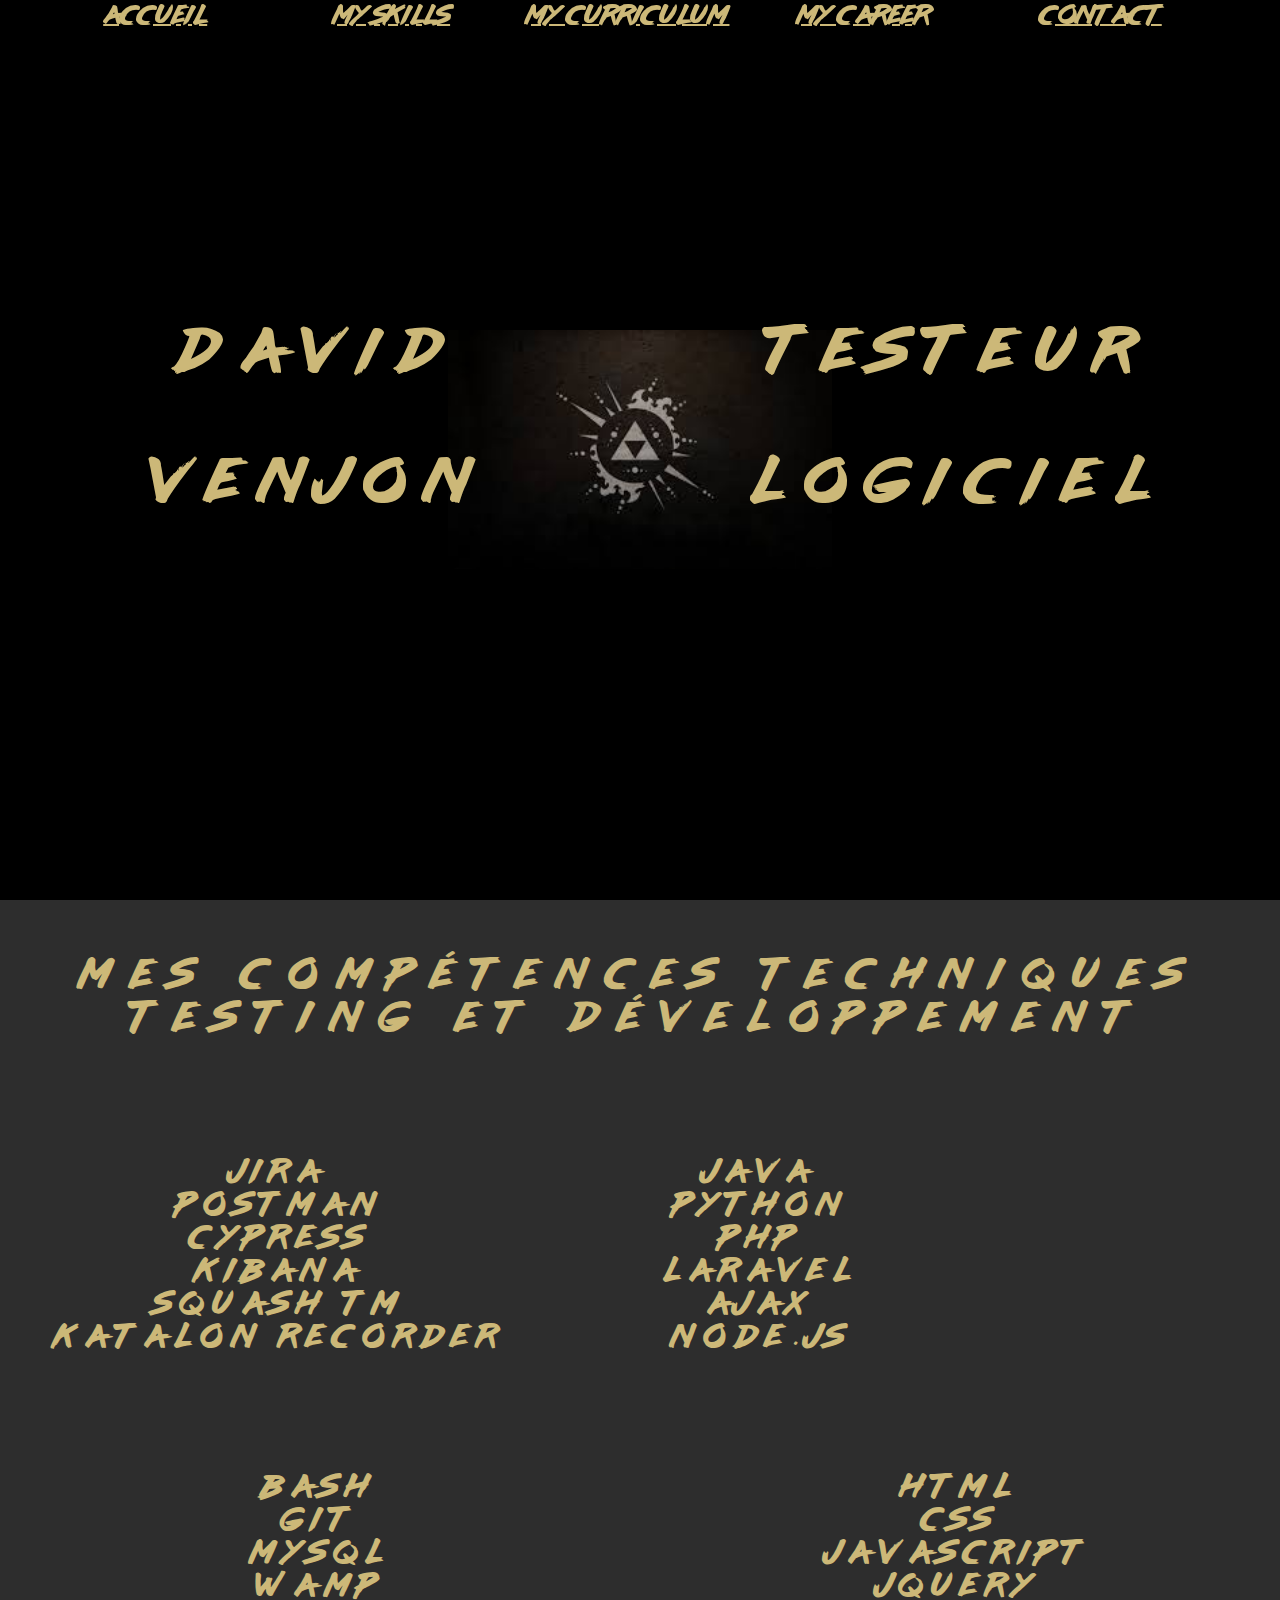
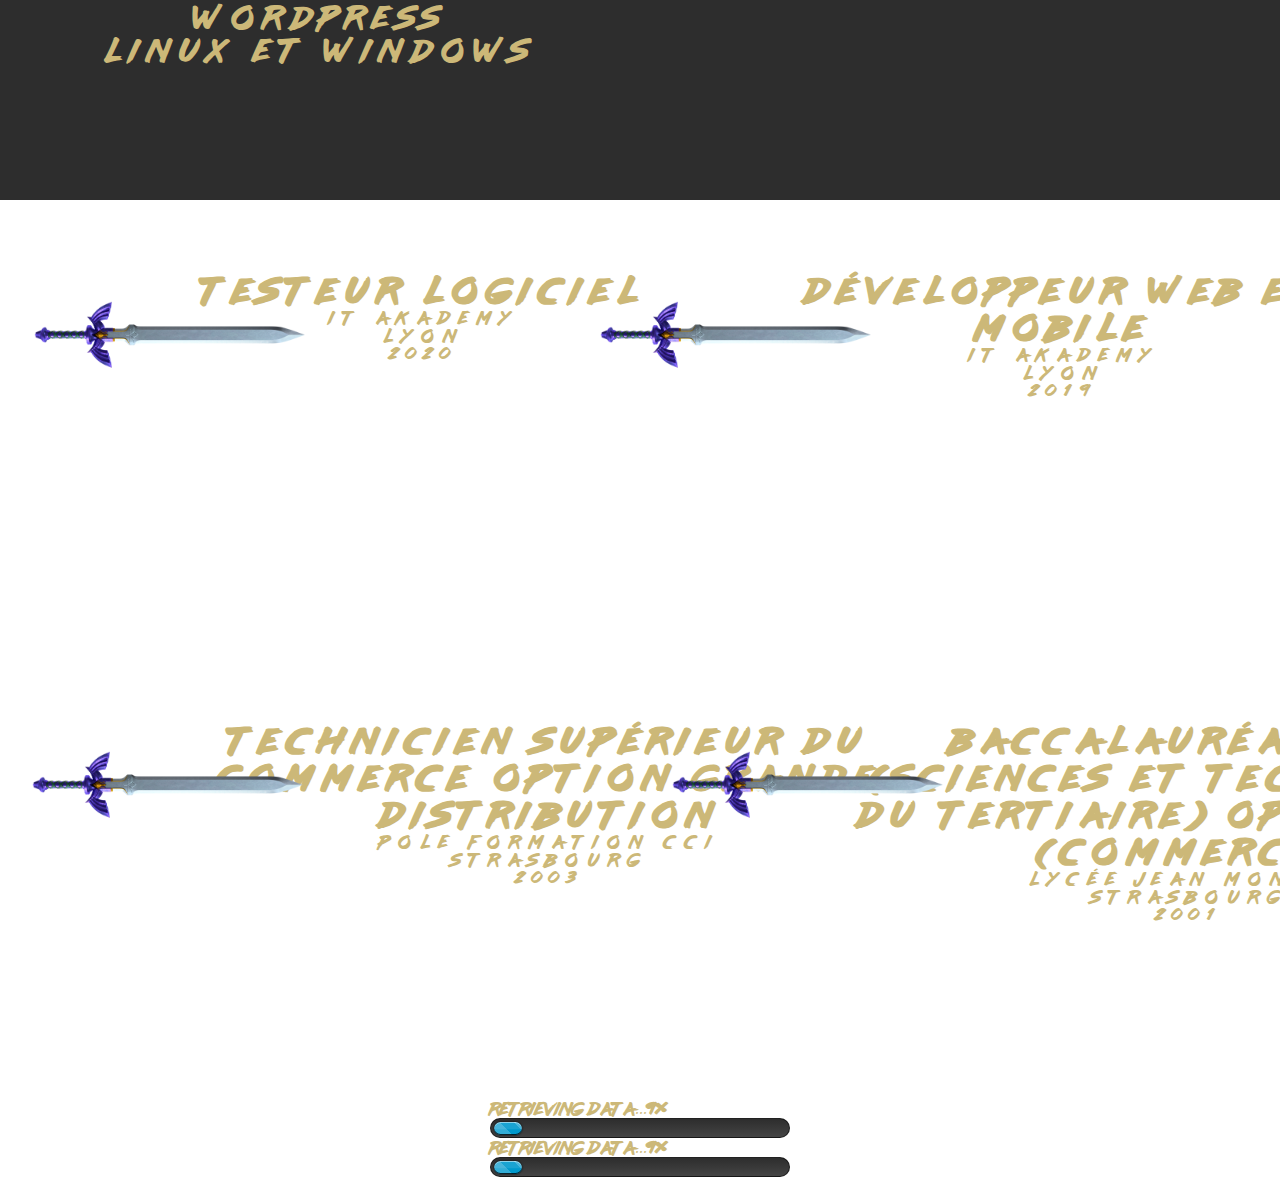
==== index.html @ 6c3711ee "first commit" ====
<!DOCTYPE html>
<html lang="fr">

<head>
    <meta charset="utf-8">
    <title>PortFolio David Venjon</title>
    <!-- Les fichiers CSS -->
    <link rel="stylesheet" href="css/classes.css">
    <link rel="stylesheet" href="css/progressBar.css">
    <link rel="stylesheet" href="css/style.css">
    <!-- Le favicon -->
    <link rel="icon" type="image/png" href="images/faviconZelda.png" />
    <!-- Le JS -->
    <script type="text/javascript" src="script.js"></script>
    <script src="jQuery.js"></script>
</head>

<body>
    <header>
        <!-- La barre de navigation -->
        <nav id="navigation">
            <ul id="menuNav" class="width100">
                <li>
                    <a href="#accueil">
                        <p>Accueil</p>
                    </a>
                </li>
                <li>
                    <a href="#skills">
                        <p>My skills</p>
                    </a>
                </li>
                <li>
                    <a href="#cursus">
                        <p>My curriculum</p>
                    </a>
                </li>
                <li>
                    <a href="#career">
                        <p>My career</p>
                    </a>
                </li>
                <li>
                    <a href="#contact">
                        <p>Contact</p>
                    </a>
                </li>
            </ul>
        </nav>
    </header>

    <!-- La page d'accueil -->
    <section id="accueil" class="height100 flex">
        <div class="nameJob textAlignCenter">
            <p>David</p><br>
            <p>VENJON</p>
        </div>
        <div class="nameJob textAlignCenter">
            <p>Testeur</p><br>
            <p>logiciel</p>
        </div>
    </section>

    <!-- La page de mes skills -->
    <section id="skills" class="height100">

        <p id="phrase">Mes compétences techniques <br> testing et développement</p>

        <div class="all flex">

            <!-- Côté gauche -->
            <div class="left width50">

                <div id="test" class="textAlignCenter height50">
                    <p>Jira</p>
                    <p>Postman</p>
                    <p>Cypress</p>
                    <p>Kibana</p>
                    <p>Squash TM</p>
                    <p>Katalon Recorder</p>
                </div>

                <div id="divers" class="textAlignCenter">
                    <p>Bash</p>
                    <p>Git</p>
                    <p>MySQL</p>
                    <p>Wamp</p>
                    <p>Wordpress</p>
                    <p>Linux et Windows</p>
                </div>

            </div>

            <!-- Côté droit -->
            <div class="right width50">

                <div id="devBack" class="textAlignCenter">
                    <p>JAVA</p>
                    <p>Python</p>
                    <p>PHP</p>
                    <p>Laravel</p>
                    <p>AJAX</p>
                    <p>Node.js</p>
                </div>

                <div id="devFront" class="textAlignCenter">
                    <p>HTML</p>
                    <p>CSS</p>
                    <p>JavaScript</p>
                    <p>jQuery</p>
                </div>

            </div>

        </div>

    </section>

    <!-- La page de mon cursus de formation -->
    <section id="cursus" class="height100">

        <div class="all flex">

            <!-- Côté gauche -->
            <div class="left width50">

                <div class="schoolDiv flex">
                    <img class="swordUp" src="images/epeeZelda.png" alt="Epée de Zelda">
                    <div class="school">
                        <h1>Testeur Logiciel</h1>
                        <p>IT Akademy</p>
                        <p>Lyon</p>
                        <p>2020</p>
                    </div>
                </div>

                <div class="schoolDiv flex">
                    <img class="swordDown" src="images/epeeZelda.png" alt="Epée de Zelda">
                    <div class="school2000">
                        <h1>Technicien supérieur du commerce option grande distribution</h1>
                        <p>Pole formation CCI</p>
                        <p>Strasbourg</p>
                        <p>2003</p>
                    </div>
                </div>

            </div>

            <div class="right width50">

                <div class="schoolDiv flex">
                    <img class="swordUp" src="images/epeeZelda.png" alt="Epée de Zelda">
                    <div class="school">
                        <h1>Développeur web et mobile</h1>
                        <p>IT Akademy</p>
                        <p>Lyon</p>
                        <p>2019</p>
                    </div>
                </div>

                <div class="schoolDiv flex">
                    <img class="swordDown" src="images/epeeZelda.png" alt="Epée de Zelda">
                    <div class="school2000">
                        <h1>Baccalauréat STT (Sciences et Techniques du Tertiaire) option ACC (commerce)</h1>
                        <p>Lycée Jean Monnet</p>
                        <p>Strasbourg</p>
                        <p>2001</p>
                    </div>
                </div>

            </div>

        </div>

    </section>


    <!-- Création d'une progress bar -->
    <div id="progress">
        <p>Retrieving data...<strong>0%</strong></p>
        <progress value="5" min="0" max="100">0%</progress>
    </div>
    <div id="progress">
        <p>Retrieving data...<strong>0%</strong></p>
        <progress value="50" min="5" max="100"><span></span></progress>
    </div>

    </section>

</body>

</html>
---- css/classes.css ----
/* Création des classes réutilisées régulièrement */

.width100 {
    width: 100vw;
}

.width50 {
    width: 50vw;
}

.height100 {
    height: 100vh;
}

.height50 {
    height: 50vh;
}

.textAlignCenter {
    text-align: center;
}

.flex {
    display: flex;
}

.nameJob {
    width: 50%;
    height: 30%;
    font-size: 350%;
    letter-spacing: 20px;
}

.all {
    letter-spacing: 9px;
}

.schoolDiv {
    height: 50vh;
    width: 100vh;
    justify-content: center;
}

.swordUp {
    /* width: 10%; */
    height: 60%;
    transform: rotate(270deg);
    margin-left: 7%;
}

.swordDown {
    /* width: 10%; */
    height: 60%;
    transform: rotate(270deg);
    margin-left: 15%;
}

.school {
    /* width: 10%; */
    text-align: center;
    margin-top: 8%;
    margin-right: 20%;
}

.school2000 {
    /* width: 10%; */
    text-align: center;
    margin-top: 8%;
}
---- css/progressBar.css ----
#progress {
    width: 300px;
    margin: auto;
}

progress {
    display: inline-block;
    -moz-box-sizing: border-box;
    box-sizing: border-box;
    width: 300px;
    height: 20px;
    padding: 3px 3px 2px 3px;
    background: #333;
    background: -webkit-linear-gradient(#2d2d2d, #444);
    background: -moz-linear-gradient(#2d2d2d, #444);
    background: -o-linear-gradient(#2d2d2d, #444);
    background: linear-gradient(#2d2d2d, #444);
    border: 1px solid rgba(0, 0, 0, .5);
    border-radius: 15px;
    box-shadow: 0 1px 0 rgba(255, 255, 255, .2);
}


/* Style de la barre pour Firefox*/

progress::-moz-progress-bar {
    border-radius: 10px;
    background: #09c;
    background: -moz-repeating-linear-gradient( 45deg, rgba(255, 255, 255, .2) 0, rgba(255, 255, 255, .2) 10px, rgba(255, 255, 255, 0) 10px, rgba(255, 255, 255, 0) 20px), -moz-linear-gradient( rgba(255, 255, 255, .1) 50%, rgba(255, 255, 255, 0) 60%), #09c;
    background: repeating-linear-gradient( 45deg, rgba(255, 255, 255, .2) 0, rgba(255, 255, 255, .2) 10px, rgba(255, 255, 255, 0) 10px, rgba(255, 255, 255, 0) 20px), linear-gradient( rgba(255, 255, 255, .1) 50%, rgba(255, 255, 255, 0) 60%), #09c;
    background-size: 300px 20px, auto, auto;
    background-position: -300px 0, top, top;
    background-position: top right, top, top;
    box-shadow: 0 1px 0 rgba(255, 255, 255, .5) inset, 0 -1px 0 rgba(0, 0, 0, .8) inset, 0 0 2px black;
}


/* Style de la barre pour Chrome*/

progress::-webkit-progress-value {
    /* Code identique mais avec les bons préfixes! */
    border-radius: 10px;
    background: #09c;
    background: -webkit-repeating-linear-gradient( 45deg, rgba(255, 255, 255, .2) 0, rgba(255, 255, 255, .2) 10px, rgba(255, 255, 255, 0) 10px, rgba(255, 255, 255, 0) 20px), -webkit-linear-gradient( rgba(255, 255, 255, .1) 50%, rgba(255, 255, 255, 0) 60%), #09c;
    background: repeating-linear-gradient( 45deg, rgba(255, 255, 255, .2) 0, rgba(255, 255, 255, .2) 10px, rgba(255, 255, 255, 0) 10px, rgba(255, 255, 255, 0) 20px), linear-gradient( rgba(255, 255, 255, .1) 50%, rgba(255, 255, 255, 0) 60%), #09c;
    background-size: 300px 20px, auto, auto;
    background-position: -300px 0, top, top;
    background-position: top right, top, top;
    box-shadow: 0 1px 0 rgba(255, 255, 255, .5) inset, 0 -1px 0 rgba(0, 0, 0, .8) inset, 0 0 2px black;
}


/* Enlève la couleur d'arrière-plan */

progress::-webkit-progress-bar {
    background: transparent;
}

progress[value='100'] span {
    width: 100%;
}

progress[value^='9']:not([value^='9.']):not([value='9']) span {
    width: 95%;
}

progress[value^='8']:not([value^='8.']):not([value='8']) span {
    width: 85%;
}

progress[value^='7']:not([value^='7.']):not([value='7']) span {
    width: 75%;
}

progress[value^='6']:not([value^='6.']):not([value='6']) span {
    width: 65%;
}

progress[value^='5']:not([value^='5.']):not([value='5']) span {
    width: 55%;
}

progress[value^='4']:not([value^='4.']):not([value='4']) span {
    width: 45%;
}

progress[value^='3']:not([value^='3.']):not([value='3']) span {
    width: 35%;
}

progress[value^='2']:not([value^='2.']):not([value='2']) span {
    width: 25%;
}

progress[value^='1']:not([value^='1.']):not([value='1']):not([value='100']) span {
    width: 15%;
}

progress span {
    -webkit-transition: width 1.6s linear;
    -moz-transition: width 1.6s linear;
    -o-transition: width 1.6s linear;
    transition: width 1.6s linear;
}
---- css/style.css ----
* {
    margin: 0;
    font-family: "Lazer 84", 'Times New Roman', 'MS Sans serif', 'Lucida Sans Unicode';
    color: #CCB878;
}


/* Police à appliquer sur toute la page */

@font-face {
    font-family: "Lazer 84";
    src: url('Lazer84.ttf');
}

#navigation {
    position: fixed;
    z-index: 1;
    font-size: 150%;
}

#menuNav {
    list-style-type: none;
}

nav li {
    display: inline-block;
    width: 18%;
    text-align: center;
}

a p:hover {
    color: green;
}

#accueil {
    background-image: url(zeldaBlack.jpg);
    /* background-image: url(images/triforce.jpg); */
    background-position: center;
    background-size: 30%;
    background-repeat: no-repeat;
    background-color: black;
    display: flex;
    justify-content: center;
    align-items: center;
}

#skills {
    background-color: #2d2d2d;
    font-size: 180%;
}

#phrase {
    justify-content: center;
    text-align: center;
    padding-top: 4%;
    letter-spacing: 20px;
    font-size: 130%;
    /* text-decoration: underline; */
}

#test,
#devBack {
    display: table-cell;
    vertical-align: middle;
    text-align: center;
    justify-content: right;
    height: 48vh;
    width: 80%;
}

#cursus {
    width: 100vw;
}
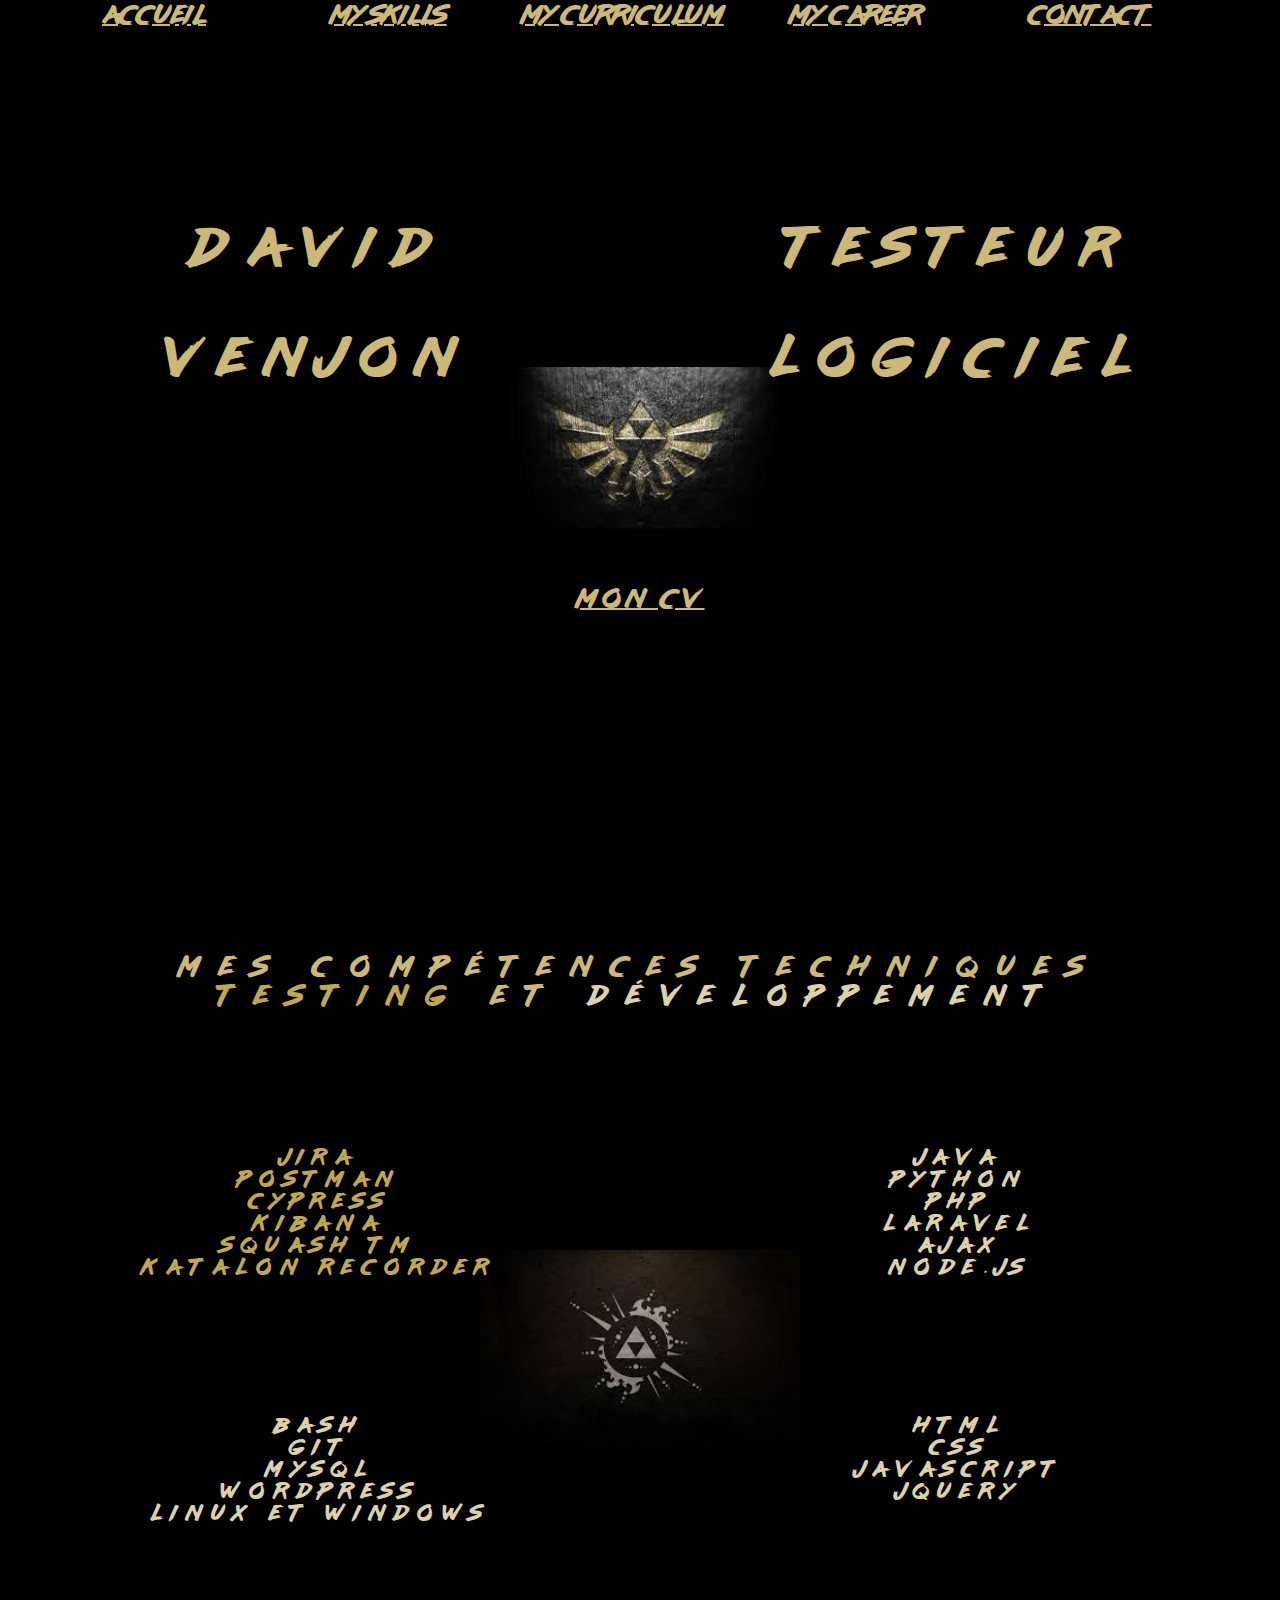
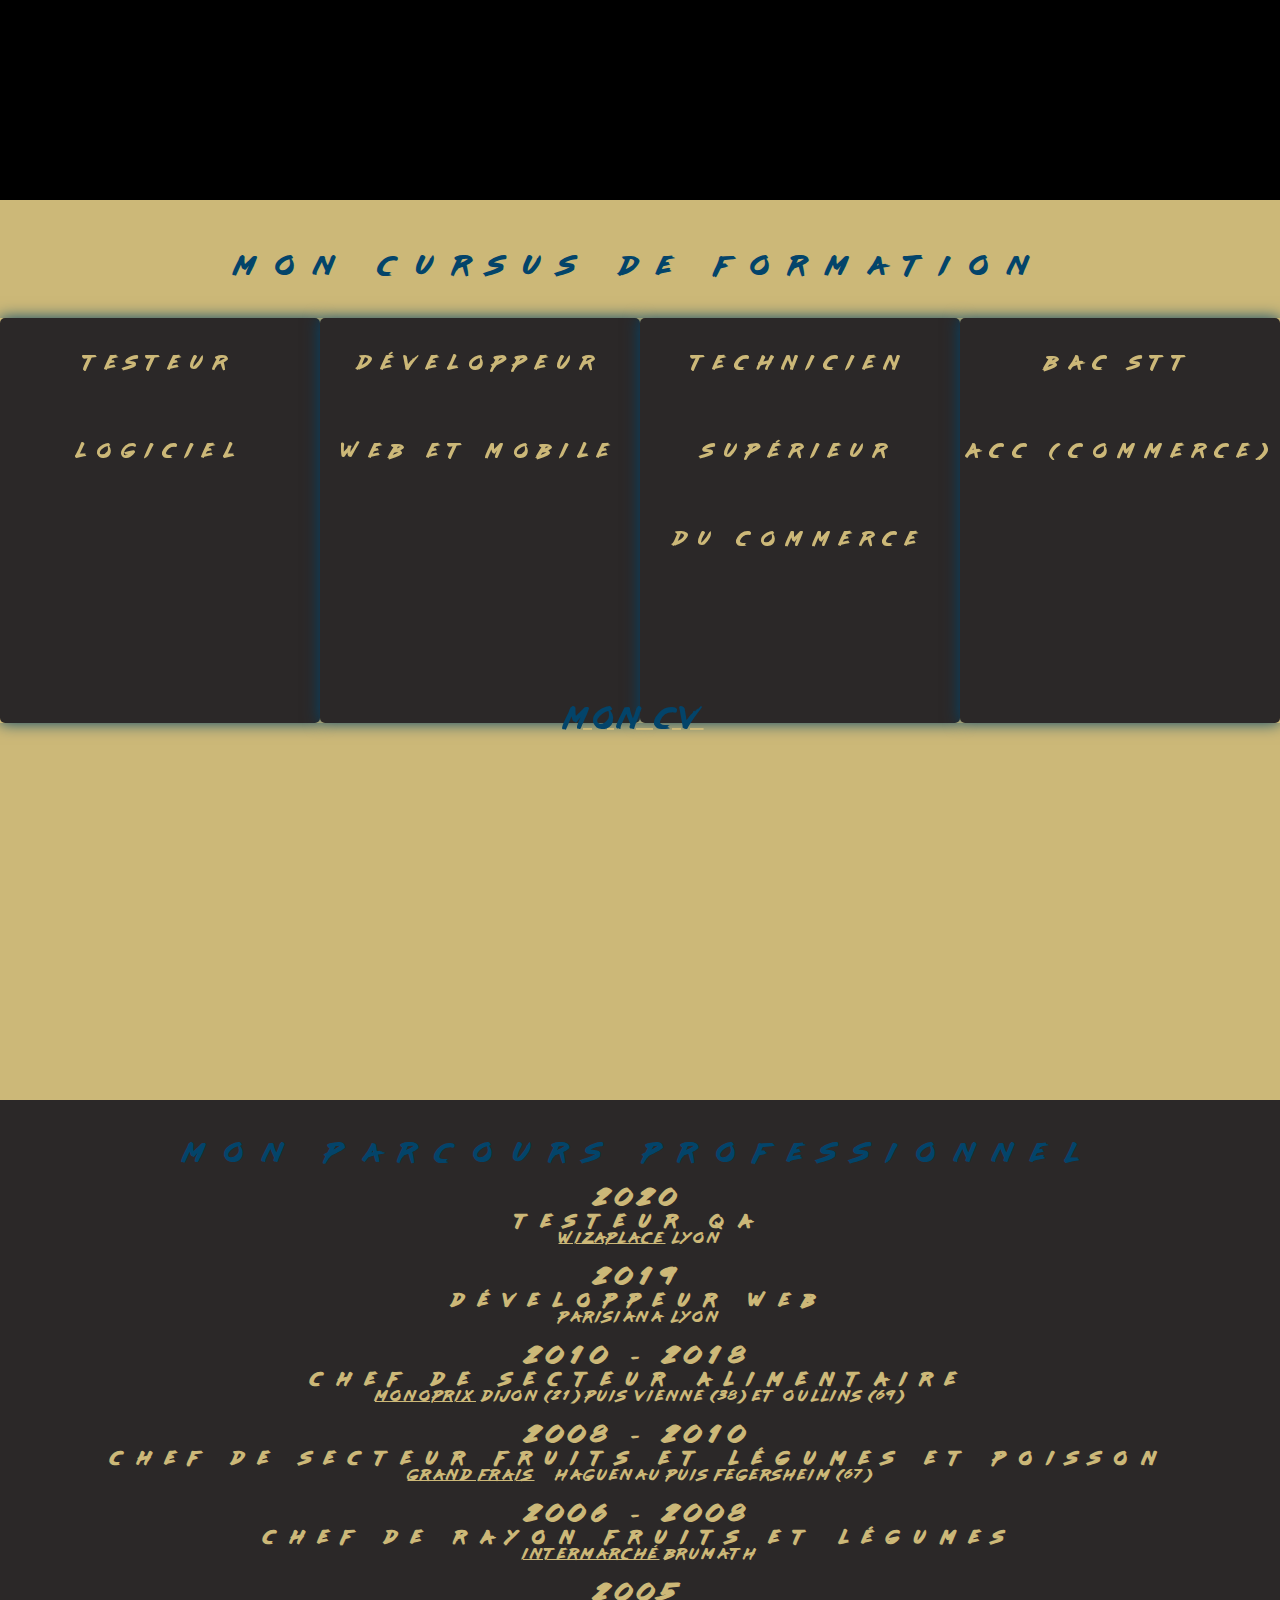
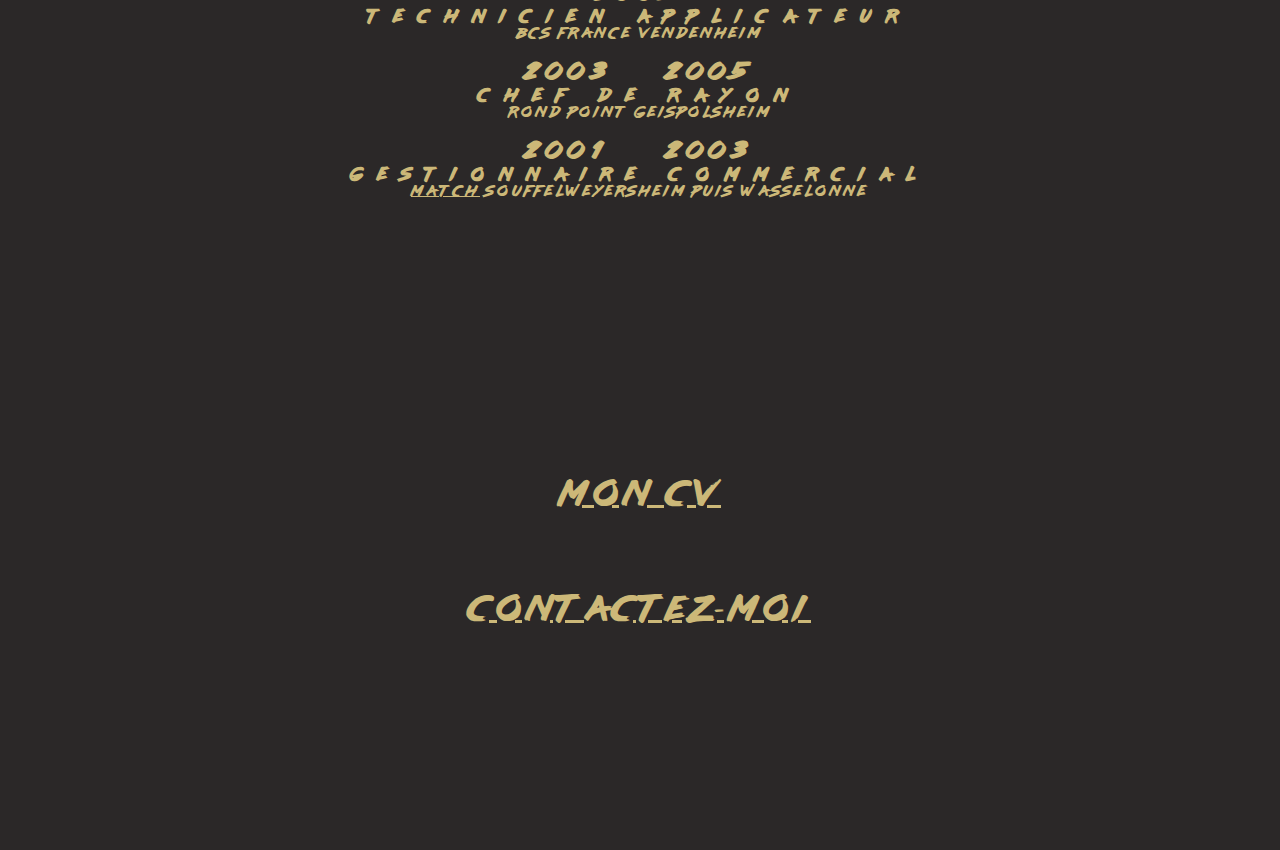
==== commit a464ee72: "push push" ====
--- a/index.html
+++ b/index.html
@@ -6,20 +6,22 @@
     <title>PortFolio David Venjon</title>
     <!-- Les fichiers CSS -->
     <link rel="stylesheet" href="css/classes.css">
-    <link rel="stylesheet" href="css/progressBar.css">
+    <link rel="stylesheet" href="css/flipCards.css">
+    <!-- <link rel="stylesheet" href="css/progressBar.css"> -->
+    <link rel="stylesheet" href="css/responsive.css">
     <link rel="stylesheet" href="css/style.css">
     <!-- Le favicon -->
-    <link rel="icon" type="image/png" href="images/faviconZelda.png" />
+    <link rel="icon" type="image/png" href="img/faviconZelda.png" />
     <!-- Le JS -->
-    <script type="text/javascript" src="script.js"></script>
-    <script src="jQuery.js"></script>
+    <!-- <script type="text/javascript" src="js/script.js"></script>
+    <script src="js/jQuery.jsQuery.js"></script> -->
 </head>
 
 <body>
     <header>
         <!-- La barre de navigation -->
         <nav id="navigation">
-            <ul id="menuNav" class="width100">
+            <ul id="menuNav">
                 <li>
                     <a href="#accueil">
                         <p>Accueil</p>
@@ -55,38 +57,43 @@
             <p>David</p><br>
             <p>VENJON</p>
         </div>
+
         <div class="nameJob textAlignCenter">
             <p>Testeur</p><br>
             <p>logiciel</p>
         </div>
-    </section>
-
-    <!-- La page de mes skills -->
+
+        <div id="lienCv1" class="textAlignCenter">
+            <a class="Cv" href="VenjonDavidTesteur.pdf" target="_blank">Mon CV</a>
+        </div>
+    </section>
+
+    <!-- La section de mes skills -->
     <section id="skills" class="height100">
 
-        <p id="phrase">Mes compétences techniques <br> testing et développement</p>
+        <p id="phraseSkills">Mes compétences techniques <br>
+            <span class="colorTest">testing</span> et <span class="colorDev">développement</span></p>
 
         <div class="all flex">
 
             <!-- Côté gauche -->
             <div class="left width50">
 
-                <div id="test" class="textAlignCenter height50">
-                    <p>Jira</p>
-                    <p>Postman</p>
-                    <p>Cypress</p>
-                    <p>Kibana</p>
-                    <p>Squash TM</p>
-                    <p>Katalon Recorder</p>
+                <div id="test" class="textAlignCenter height50 colorTest">
+                    <p class="colorTest">Jira</p>
+                    <p class="colorTest">Postman</p>
+                    <p class="colorTest">Cypress</p>
+                    <p class="colorTest">Kibana</p>
+                    <p class="colorTest">Squash TM</p>
+                    <p class="colorTest">Katalon Recorder</p>
                 </div>
 
                 <div id="divers" class="textAlignCenter">
-                    <p>Bash</p>
-                    <p>Git</p>
-                    <p>MySQL</p>
-                    <p>Wamp</p>
-                    <p>Wordpress</p>
-                    <p>Linux et Windows</p>
+                    <p class="colorDev">Bash</p>
+                    <p class="colorDev">Git</p>
+                    <p class="colorDev">MySQL</p>
+                    <p class="colorDev">Wordpress</p>
+                    <p class="colorDev">Linux et Windows</p>
                 </div>
 
             </div>
@@ -95,97 +102,142 @@
             <div class="right width50">
 
                 <div id="devBack" class="textAlignCenter">
-                    <p>JAVA</p>
-                    <p>Python</p>
-                    <p>PHP</p>
-                    <p>Laravel</p>
-                    <p>AJAX</p>
-                    <p>Node.js</p>
+                    <p class="colorDev">JAVA</p>
+                    <p class="colorDev">Python</p>
+                    <p class="colorDev">PHP</p>
+                    <p class="colorDev">Laravel</p>
+                    <p class="colorDev">AJAX</p>
+                    <p class="colorDev">Node.js</p>
                 </div>
 
                 <div id="devFront" class="textAlignCenter">
-                    <p>HTML</p>
-                    <p>CSS</p>
-                    <p>JavaScript</p>
-                    <p>jQuery</p>
-                </div>
-
-            </div>
-
-        </div>
-
-    </section>
-
-    <!-- La page de mon cursus de formation -->
+                    <p class="colorDev">HTML</p>
+                    <p class="colorDev">CSS</p>
+                    <p class="colorDev">JavaScript</p>
+                    <p class="colorDev">jQuery</p>
+                </div>
+
+            </div>
+
+        </div>
+
+    </section>
+
+    <!-- La section de mon cursus de formation -->
     <section id="cursus" class="height100">
 
-        <div class="all flex">
-
-            <!-- Côté gauche -->
-            <div class="left width50">
-
-                <div class="schoolDiv flex">
-                    <img class="swordUp" src="images/epeeZelda.png" alt="Epée de Zelda">
-                    <div class="school">
-                        <h1>Testeur Logiciel</h1>
-                        <p>IT Akademy</p>
-                        <p>Lyon</p>
-                        <p>2020</p>
-                    </div>
-                </div>
-
-                <div class="schoolDiv flex">
-                    <img class="swordDown" src="images/epeeZelda.png" alt="Epée de Zelda">
-                    <div class="school2000">
-                        <h1>Technicien supérieur du commerce option grande distribution</h1>
-                        <p>Pole formation CCI</p>
-                        <p>Strasbourg</p>
-                        <p>2003</p>
-                    </div>
-                </div>
-
-            </div>
-
-            <div class="right width50">
-
-                <div class="schoolDiv flex">
-                    <img class="swordUp" src="images/epeeZelda.png" alt="Epée de Zelda">
-                    <div class="school">
-                        <h1>Développeur web et mobile</h1>
-                        <p>IT Akademy</p>
-                        <p>Lyon</p>
-                        <p>2019</p>
-                    </div>
-                </div>
-
-                <div class="schoolDiv flex">
-                    <img class="swordDown" src="images/epeeZelda.png" alt="Epée de Zelda">
-                    <div class="school2000">
-                        <h1>Baccalauréat STT (Sciences et Techniques du Tertiaire) option ACC (commerce)</h1>
-                        <p>Lycée Jean Monnet</p>
-                        <p>Strasbourg</p>
-                        <p>2001</p>
-                    </div>
-                </div>
-
-            </div>
-
-        </div>
-
-    </section>
-
-
-    <!-- Création d'une progress bar -->
-    <div id="progress">
-        <p>Retrieving data...<strong>0%</strong></p>
-        <progress value="5" min="0" max="100">0%</progress>
-    </div>
-    <div id="progress">
-        <p>Retrieving data...<strong>0%</strong></p>
-        <progress value="50" min="5" max="100"><span></span></progress>
-    </div>
-
-    </section>
+        <p id="phraseCursus">Mon cursus de formation</p>
+
+        <div id="flipCards">
+
+            <div class="card">
+                <div class="content">
+                    <div class="front">
+                        Testeur <br>Logiciel
+                    </div>
+                    <div class="back">
+                        IT Akademy <br> Lyon <br> 2020
+                    </div>
+                </div>
+            </div>
+
+            <div class="card">
+                <div class="content">
+                    <div class="front">
+                        Développeur <br> web et mobile
+                    </div>
+                    <div class="back">
+                        IT Akademy <br> Lyon <br> 2019
+                    </div>
+                </div>
+            </div>
+
+            <div class="card">
+                <div class="content">
+                    <div class="front">
+                        Technicien <br> supérieur <br> du commerce
+                    </div>
+                    <div class="back">
+                        Pole Formation <br> Strasbourg <br> 2003
+                    </div>
+                </div>
+            </div>
+
+            <div class="card">
+                <div class="content">
+                    <div class="front">
+                        Bac STT <br> ACC (commerce)
+                    </div>
+                    <div class="back">
+                        Lycée Jean Monnet <br> Strasbourg <br> 2001
+                    </div>
+                </div>
+            </div>
+
+            <div id="lienCv2" class="textAlignCenter">
+                <a class="Cv" href="VenjonDavidTesteur.pdf" target="_blank"><span class="blue">Mon CV</span></a>
+            </div>
+
+        </div>
+
+    </section>
+
+    <!-- La section de mon parcours pro -->
+    <section id="career" class="height100">
+
+        <p id="phraseCareer">Mon parcours professionnel</p>
+        <br>
+        <div id="careerSection">
+            <h1 class="year">2020</h1>
+            <h3 class="job">Testeur QA</h3>
+            <p class="company"><a href="https://www.wizaplace.com/fr/" target="_blank">Wizaplace</a> Lyon</p>
+            <br>
+            <h1 class="year">2019</h1>
+            <h3 class="job">Développeur web</h3>
+            <p class="company">Parisiana Lyon</p>
+            <br>
+            <h1 class="year">2010 - 2018</h1>
+            <h3 class="job">Chef de secteur alimentaire</h3>
+            <p class="company"><a href="https://www.monoprix.fr/" target="_blank">Monoprix</a> Dijon (21) puis Vienne (38) et Oullins (69)</p>
+            <!-- <p class="company">Responsable de mon secteur : Développement de chiffre d'afffaires, marges, réduction des pertes, recrutement, formation, gestion et réduction des stocks, réimplantation</p> -->
+            <br>
+            <h1 class="year">2008 - 2010</h1>
+            <h3 class="job">Chef de secteur fruits et légumes et poisson</h3>
+            <p class="company"><a href="https://www.grandfrais.com/" target="_blank">Grand Frais</a> à Haguenau puis Fegersheim (67)</p>
+            <br>
+            <h1 class="year">2006 - 2008</h1>
+            <h3 class="job">Chef de rayon fruits et légumes</h3>
+            <p class="company"><a href="https://www.intermarche.com/" target="_blank">Intermarché</a> Brumath</p>
+            <br>
+            <h1 class="year">2005</h1>
+            <h3 class="job">Technicien applicateur</h3>
+            <p class="company">BCS France Vendenheim</p>
+            <br>
+            <h1 class="year">2003 à 2005</h1>
+            <h3 class="job">Chef de rayon</h3>
+            <p class="company">Rond Point Geispolsheim</p>
+            <br>
+            <h1 class="year">2001 à 2003</h1>
+            <h3 class="job">Gestionnaire commercial</h3>
+            <p class="company"><a href="https://www.supermarchesmatch.fr/" target="_blank">Match</a> Souffelweyersheim puis Wasselonne</p>
+        </div>
+
+    </section>
+
+    <footer id="contact">
+
+        <div id="CvFooter">
+            <br>
+            <br>
+            <a href="VenjonDavidTesteur.pdf" target="_blank">Mon CV</a>
+        </div>
+        <br>
+        <br>
+        <br>
+        <div id="mail">
+            <a href="mailto:david.venjon@outlook.fr">Contactez-moi </a>
+        </div>
+    </footer>
 
 </body>
 
--- a/css/classes.css
+++ b/css/classes.css
@@ -1,19 +1,19 @@
 /* Création des classes réutilisées régulièrement */
-
-.width100 {
-    width: 100vw;
-}
 
 .width50 {
     width: 50vw;
 }
 
-.height100 {
-    height: 100vh;
+.width99 {
+    width: 99vw;
 }
 
 .height50 {
     height: 50vh;
+}
+
+.height100 {
+    height: 100vh;
 }
 
 .textAlignCenter {
@@ -25,45 +25,41 @@
 }
 
 .nameJob {
-    width: 50%;
-    height: 30%;
-    font-size: 350%;
+    width: 100%;
+    height: 80vh;
+    font-size: 300%;
     letter-spacing: 20px;
+    position: relative;
+    margin-top: 20%;
+}
+
+.colorTest {
+    color: #c0a754;
+}
+
+.colorDev {
+    color: #ddd1aa;
 }
 
 .all {
     letter-spacing: 9px;
 }
 
-.schoolDiv {
-    height: 50vh;
-    width: 100vh;
-    justify-content: center;
+.blue {
+    color: #03446A;
 }
 
-.swordUp {
-    /* width: 10%; */
-    height: 60%;
-    transform: rotate(270deg);
-    margin-left: 7%;
+.year {
+    letter-spacing: 10px;
+    font-size: 150%;
 }
 
-.swordDown {
-    /* width: 10%; */
-    height: 60%;
-    transform: rotate(270deg);
-    margin-left: 15%;
+.job {
+    letter-spacing: 15px;
+    font-size: 100%;
 }
 
-.school {
-    /* width: 10%; */
-    text-align: center;
-    margin-top: 8%;
-    margin-right: 20%;
-}
-
-.school2000 {
-    /* width: 10%; */
-    text-align: center;
-    margin-top: 8%;
+.company {
+    letter-spacing: 3px;
+    font-size: 85%;
 }--- a/css/flipCards.css
+++ b/css/flipCards.css
@@ -0,0 +1,54 @@
+@import 'https://fonts.googleapis.com/css?family=Lily+Script+One';
+
+/* body {
+    background: #eee;
+    font-family: 'Lily Script One';
+} */
+
+.card {
+    /* position: absolute; */
+    /* top: 50%; */
+    /* left: 50%; */
+    width: 25%;
+    height: 60vh;
+    /* margin: -150px; */
+    float: left;
+    perspective: 700px;
+    letter-spacing: 11px;
+}
+
+.content {
+    position: absolute;
+    width: 100%;
+    height: 100%;
+    /* box-shadow: 0 0 15px rgba(0, 0, 0, 0.1); */
+    box-shadow: 0 0 15px #03446A;
+    transition: transform 1s;
+    transform-style: preserve-3d;
+}
+
+.card:hover .content {
+    transform: rotateY( 180deg);
+    transition: transform 0.5s;
+}
+
+.front,
+.back {
+    position: absolute;
+    height: 100%;
+    width: 100%;
+    background: rgb(43, 40, 40);
+    line-height: 500%;
+    /* color: #03446A; */
+    color: #CCB878;
+    text-align: center;
+    font-size: 140%;
+    border-radius: 5px;
+    backface-visibility: hidden;
+}
+
+.back {
+    background: #03446A;
+    color: #CCB878;
+    transform: rotateY( 180deg);
+}--- a/css/responsive.css
+++ b/css/responsive.css
@@ -0,0 +1,95 @@
+/* Ecrans jusqu'à 479px : smartphone en portrait */
+
+@media screen and (max-width: 479px) {
+    /* baisser le lien vers le CV (section Accueil)*/
+    #lienCv1 {
+        margin-top: 40%;
+        font-size: 175%;
+        letter-spacing: 6px;
+    }
+    /* baisser le lien vers le CV (section Cursus) */
+    #lienCv2 {
+        margin-top: 50%;
+        font-size: 175%;
+        letter-spacing: 6px;
+    }
+    /* baisser la div */
+    /* #divers {
+        margin-top: 30%;
+    } */
+    /* adapter les flipcards */
+    #flipCards {
+        font-size: 80%;
+        height: 40%;
+    }
+    .front,
+    .back {
+        font-size: 80%;
+    }
+}
+
+
+/* Ecrans de 480 et plus (jusqu'à 959px) : smartphone en paysage, tablette en portrait et petite tablette en paysage  */
+
+@media screen and (min-width: 480px) {
+    /* baisser le lien vers le CV */
+    #lienCv1 {
+        margin-top: 50%;
+        font-size: 180%;
+        letter-spacing: 6px;
+    }
+    /* baisser le lien vers le CV (section Cursus) */
+    #lienCv2 {
+        margin-top: 50%;
+        font-size: 180%;
+        letter-spacing: 6px;
+    }
+    /* baisser la div */
+    /* #divers {
+        margin-top: 30%;
+    } */
+    /* adapter les flipcards */
+    #flipCards {
+        font-size: 110%;
+    }
+    .card {
+        height: 45vh;
+    }
+    .front,
+    .back {
+        font-size: 100%;
+    }
+}
+
+
+/* Ecrans de 960 et plus (jusqu'à 1280px) : tablette en paysage, écran d'ordinateur de petite et moyenne taille */
+
+@media screen and (max-width: 960px) {
+    /* baisser le lien vers le CV */
+    #lienCv1 {
+        margin-top: 50%;
+        font-size: 180%;
+        letter-spacing: 6px;
+    }
+    /* baisser le lien vers le CV (section Cursus) */
+    #lienCv2 {
+        margin-top: 50%;
+        font-size: 180%;
+        letter-spacing: 6px;
+    }
+    /* baisser la div */
+    /* #divers {
+        margin-top: 30%;
+    } */
+    /* adapter les flipcards */
+    #flipCards {
+        font-size: 110%;
+    }
+    .card {
+        height: 45vh;
+    }
+    .front,
+    .back {
+        font-size: 100%;
+    }
+}--- a/css/style.css
+++ b/css/style.css
@@ -13,13 +13,16 @@
 }
 
 #navigation {
+    /* width: 99vw; */
     position: fixed;
     z-index: 1;
     font-size: 150%;
+    background-color: black;
 }
 
 #menuNav {
     list-style-type: none;
+    width: 99vw;
 }
 
 nav li {
@@ -29,27 +32,46 @@
 }
 
 a p:hover {
-    color: green;
+    color: #03446A;
 }
 
 #accueil {
-    background-image: url(zeldaBlack.jpg);
-    /* background-image: url(images/triforce.jpg); */
+    /* background-image: url(zeldaBlack.jpg); */
+    background-image: url(logoZeldaGris.jpg);
     background-position: center;
-    background-size: 30%;
+    background-size: 25%;
     background-repeat: no-repeat;
     background-color: black;
-    display: flex;
     justify-content: center;
     align-items: center;
+    /* width: 99vw; */
+}
+
+#lienCv1 {
+    width: 99%;
+    height: 20vh;
+    position: absolute;
+    margin-top: 35%;
+    font-size: 150%;
+    letter-spacing: 5px;
+}
+
+div a:hover {
+    color: #03446A;
 }
 
 #skills {
-    background-color: #2d2d2d;
-    font-size: 180%;
+    /* background-image: url(logoZeldaGris.jpg); */
+    background-image: url(zeldaBlack.jpg);
+    background-repeat: no-repeat;
+    background-position: center;
+    background-size: 25%;
+    background-color: black;
+    font-size: 120%;
+    /* width: 99vw; */
 }
 
-#phrase {
+#phraseSkills {
     justify-content: center;
     text-align: center;
     padding-top: 4%;
@@ -64,10 +86,77 @@
     vertical-align: middle;
     text-align: center;
     justify-content: right;
-    height: 48vh;
-    width: 80%;
+    height: 45vh;
+    width: 10%;
 }
 
 #cursus {
-    width: 100vw;
+    background-color: #CCB878;
+}
+
+#phraseCursus {
+    /* width: 99vw; */
+    justify-content: center;
+    text-align: center;
+    padding-top: 4%;
+    letter-spacing: 20px;
+    font-size: 150%;
+    color: #03446A;
+}
+
+#flipCards {
+    /* width: 99vw; */
+    margin-top: 3%;
+    /* display: inline-flex; */
+}
+
+#lienCv2 {
+    width: 99%;
+    height: 20vh;
+    position: absolute;
+    margin-top: 30%;
+    font-size: 150%;
+    letter-spacing: 5px;
+}
+
+div div:nth-child(5) a:hover {
+    color: rgb(43, 40, 40);
+}
+
+a span:hover {
+    color: rgb(43, 40, 40);
+}
+
+#career {
+    background-color: rgb(43, 40, 40);
+}
+
+#phraseCareer {
+    /* width: 99vw; */
+    justify-content: center;
+    text-align: center;
+    padding-top: 3%;
+    letter-spacing: 20px;
+    font-size: 150%;
+    color: #03446A;
+}
+
+#careerSection {
+    justify-content: center;
+    text-align: center;
+}
+
+#contact {
+    background-color: rgb(43, 40, 40);
+    text-align: center;
+    height: 50vh;
+    width: 100%;
+}
+
+#CvFooter,
+#mail {
+    height: 15vh;
+    width: 100%;
+    font-size: 200%;
+    letter-spacing: 5px;
 }